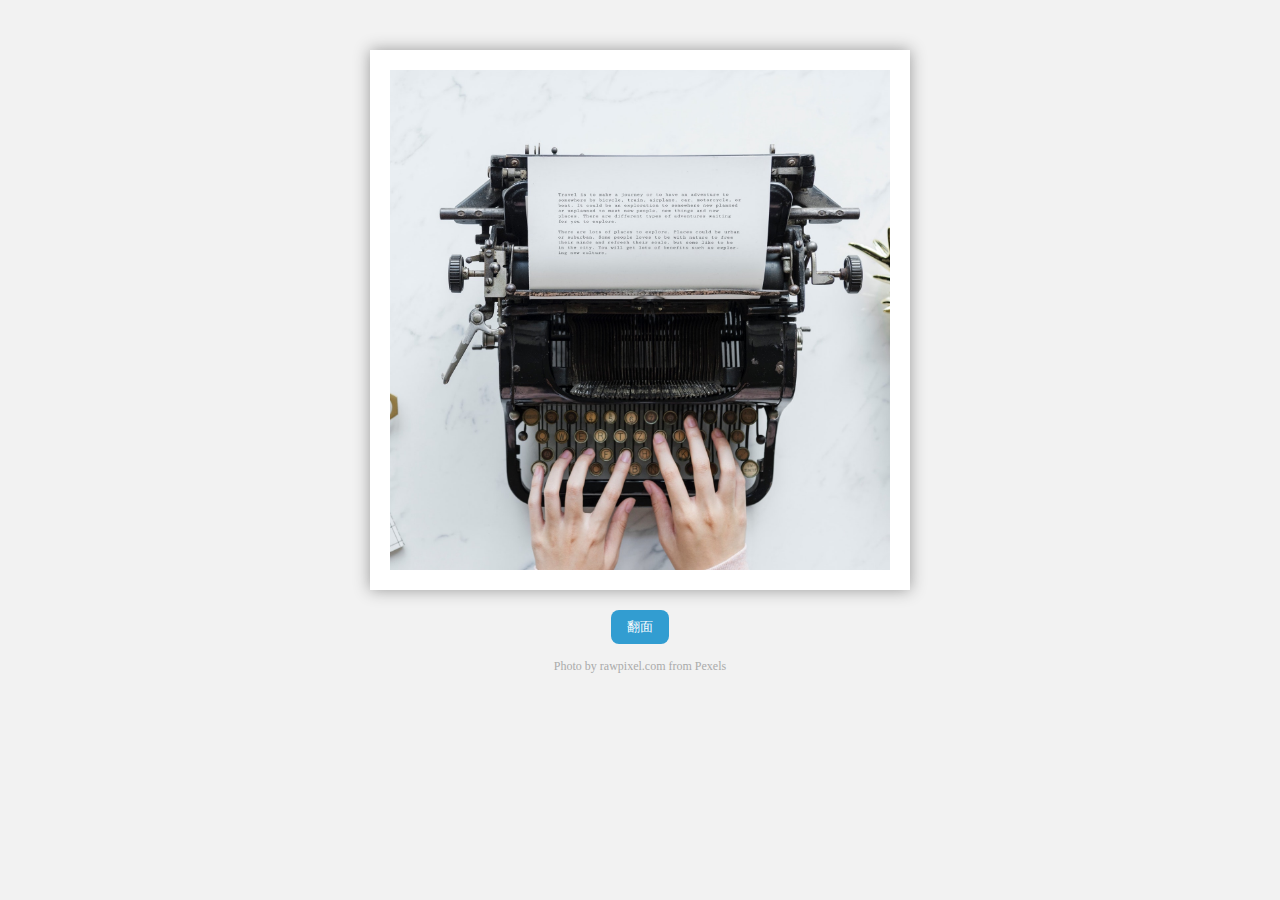
==== demo.html @ b32daf47 "modify filename" ====
﻿<!DOCTYPE html>
<html>
<head>
	<title>CSS動畫進階課程</title>
<script src="jquery.min.js"></script>
<link href='http://fonts.googleapis.com/css?family=Six+Caps' rel='stylesheet' type='text/css'>
<script>
$(document).ready(function(){
    $("button").click(function(){
        $(".box").toggleClass("clip");
    });
});
</script>
<style>
*{
		margin:0;
		padding:0;
	}
	html{
		background-color:#F2F2F2;
		padding:50px;
	}
	
	#BOX{
		position:relative;
		width:500px;
		height:500px;
		border:20px solid #FFF;
		box-shadow:0px 0px 15px #999999;
		margin:0 auto;
	}
	
	#FRONT{
		position:absolute;
		left:0px;
		top:0px;
		width:500px;
		height:500px;
		background-color:#0093c6;
	}
	
	#BACK{
		position:absolute;
		left:0px;
		top:0px;
		width:500px;
		height:500px;
		background-color:#CCC;
	}
	
	h1{
		font-size:4em;
		text-align:center;
		color:#FFF;
		font-family: 'Six Caps', sans-serif;
		-webkit-font-smoothing: antialiased;
   		-moz-osx-font-smoothing: grayscale;
		padding-top:50px;
		text-shadow:1px 1px 1px #333;
	}
	#BACK p{
		font-size:1em;
		font-family:Arial, Helvetica, sans-serif;
		padding:0px 50px;
		color:#FFF;
		text-align:justify;
	}
		
	/* ==CSS3動畫練習============================ */
			
	#FRONT{
		-webkit-backface-visibility: hidden;
	}
	
	#BACK{
		-webkit-backface-visibility: hidden;
		-webkit-transform:rotate3d(-1,0,0, 180deg);
	}

	#BOX{
		-webkit-transform-style: preserve-3d;
		-webkit-transform-origin: 50% 50% 0;
	}

	/*#BOX:hover{
		-webkit-animation: GOGO 1.5s 1 linear;
        animation-fill-mode:both;
	}*/
   

	.clip {
    	animation: GOGO 1.5s 1 linear alternate;
        animation-fill-mode:both;
    }

	@keyframes GOGO
	{
		0% {-webkit-transform: perspective(1000px) rotate3d(1,0,0, 0deg);}
		100% {-webkit-transform: perspective(1000px) rotate3d(-1,0,0, 180deg);}
	}

	button {
		padding:8px 16px;
		border:none;
		border-radius:8px;
		background:#329dd1;
		color:#FFF;
		position:relative;
		left:50%;
		transform: translateX(-50%);
		margin-top:20px;
		outline:none;
		cursor:pointer;
	}
</style>
</head>
<body>

<div id="BOX" class="box">    
    
    <div id="BACK">
    	<h1>網路位元組</h1>
        <p>歡迎加入網路位元組，我們是隸屬於第一校區資管系的網路組(學生組織)，協助提供系上老師及同學相關資訊服務。</p>
        <center><img src="byte_logo_white.svg" alt="logo" width="200"></center>
    </div>
    
    <div id="FRONT">
    	<img src="photo.jpg" width="500" height="500">
    </div>
    
</div>
<button>翻面</button>
<p style="color: #aaa;font-size:12px;text-align: center;margin-top:15px;">Photo by rawpixel.com from Pexels</p>
</body>
</html>
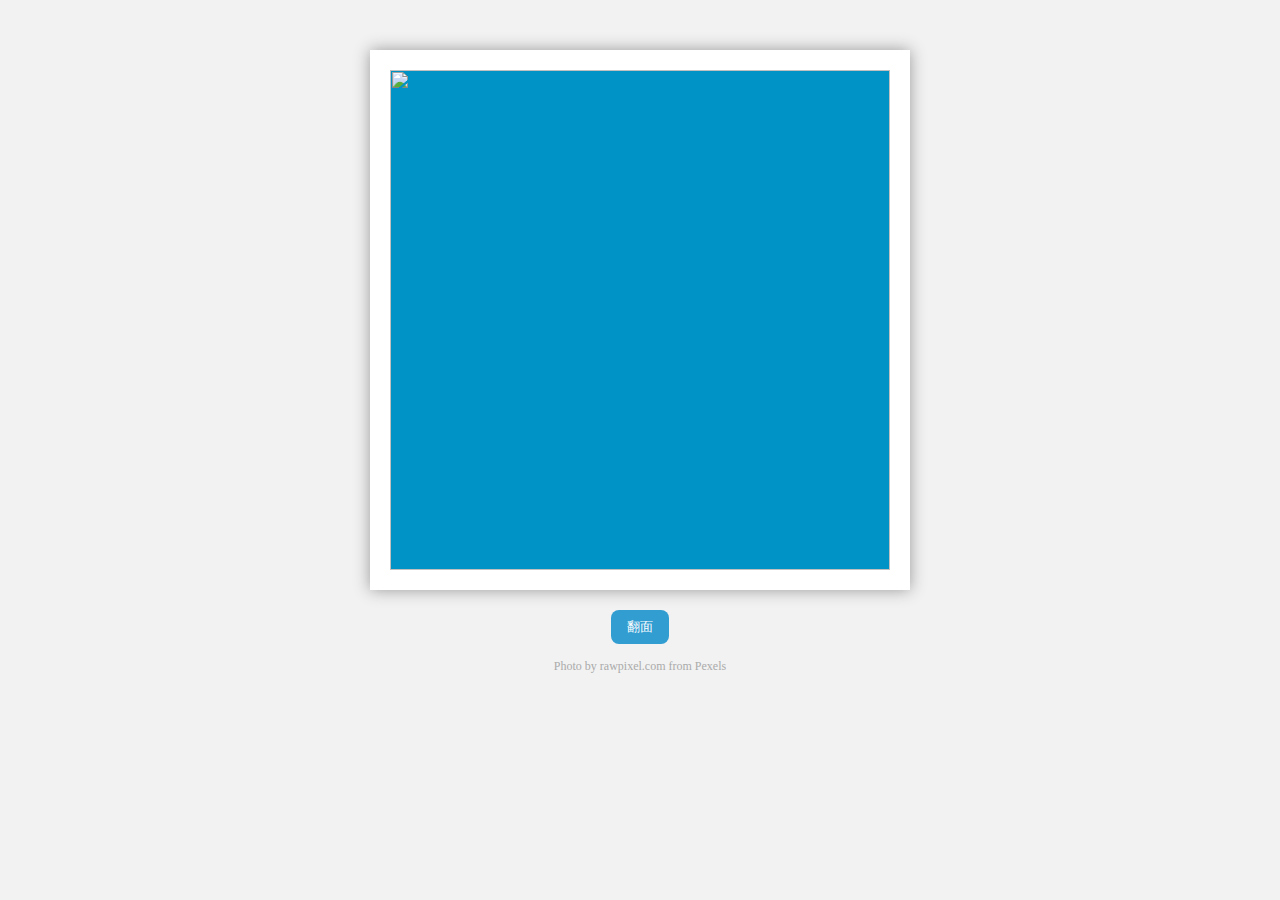
==== commit cce2053e: "update" ====
--- a/demo.html
+++ b/demo.html
@@ -2,15 +2,8 @@
 <html>
 <head>
 	<title>CSS動畫進階課程</title>
-<script src="jquery.min.js"></script>
+<script src="js/jquery.min.js"></script>
 <link href='http://fonts.googleapis.com/css?family=Six+Caps' rel='stylesheet' type='text/css'>
-<script>
-$(document).ready(function(){
-    $("button").click(function(){
-        $(".box").toggleClass("clip");
-    });
-});
-</script>
 <style>
 *{
 		margin:0;
@@ -81,11 +74,6 @@
 		-webkit-transform-style: preserve-3d;
 		-webkit-transform-origin: 50% 50% 0;
 	}
-
-	/*#BOX:hover{
-		-webkit-animation: GOGO 1.5s 1 linear;
-        animation-fill-mode:both;
-	}*/
    
 
 	.clip {
@@ -99,7 +87,7 @@
 		100% {-webkit-transform: perspective(1000px) rotate3d(-1,0,0, 180deg);}
 	}
 
-	button {
+	.button {
 		padding:8px 16px;
 		border:none;
 		border-radius:8px;
@@ -121,15 +109,22 @@
     <div id="BACK">
     	<h1>網路位元組</h1>
         <p>歡迎加入網路位元組，我們是隸屬於第一校區資管系的網路組(學生組織)，協助提供系上老師及同學相關資訊服務。</p>
-        <center><img src="byte_logo_white.svg" alt="logo" width="200"></center>
+        <center><img src="img/byte_logo_white.svg" alt="logo" width="200"></center>
     </div>
     
     <div id="FRONT">
-    	<img src="photo.jpg" width="500" height="500">
+    	<img src="img/photo.jpg" width="500" height="500">
     </div>
     
 </div>
-<button>翻面</button>
+<button class="button">翻面</button>
 <p style="color: #aaa;font-size:12px;text-align: center;margin-top:15px;">Photo by rawpixel.com from Pexels</p>
+<script>
+$(document).ready(function(){
+    $("button").click(function(){
+        $(".box").toggleClass("clip");
+    });
+});
+</script>
 </body>
 </html>